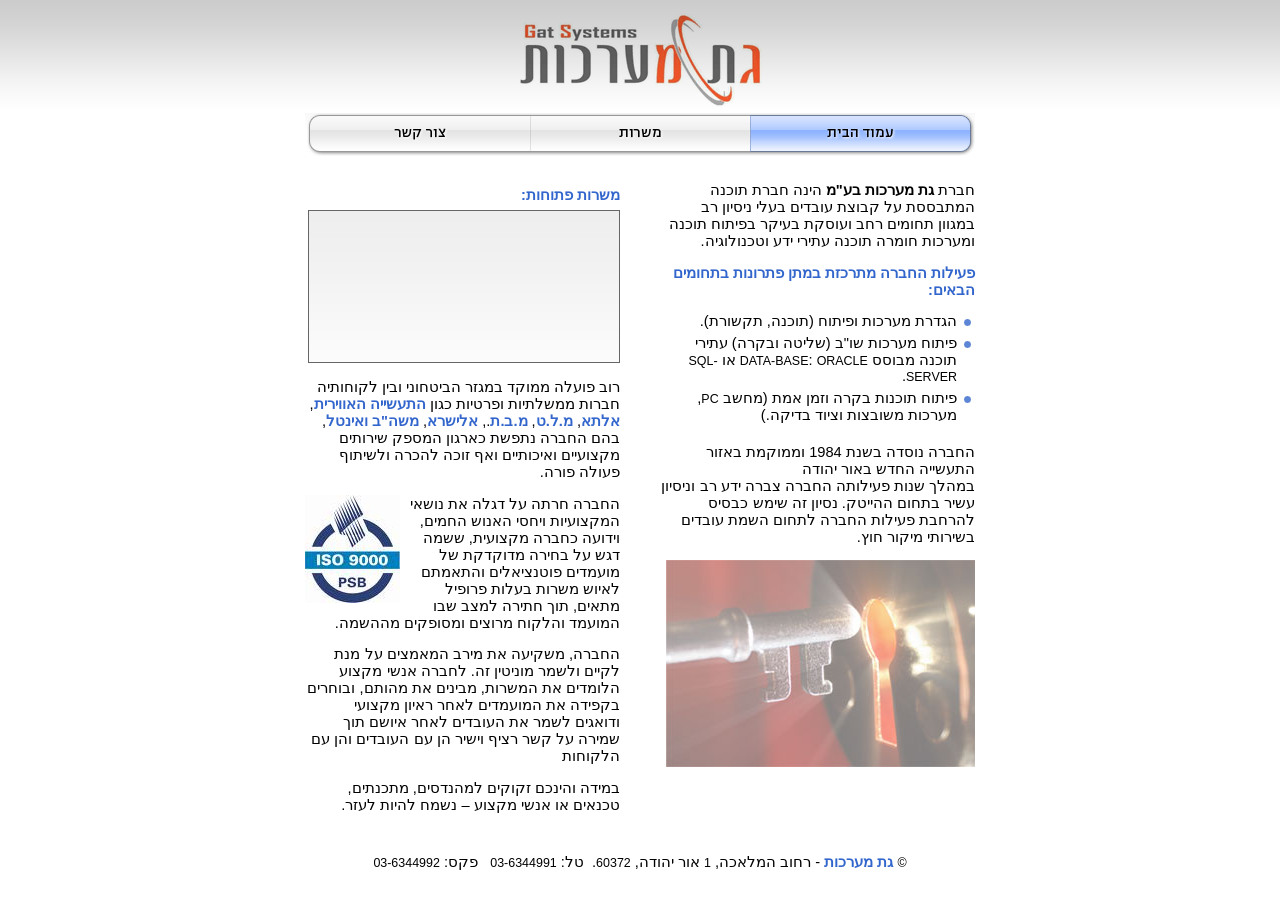
==== index.html @ acbca0a2 "first commit" ====
<!DOCTYPE html PUBLIC "-//W3C//DTD XHTML 1.0 Transitional//EN" "http://www.w3.org/TR/xhtml1/DTD/xhtml1-transitional.dtd"><html xmlns="http://www.w3.org/1999/xhtml">	<head>		<meta http-equiv="content-type" content="text/html;charset=utf-8" />		<meta name="generator" content="Adobe GoLive" />		<title>גת מערכות - עמוד הבית</title>		<link href="css/basic.css" rel="stylesheet" type="text/css" media="all" />		<csscriptdict>			<script type="text/javascript">function newImage(arg) {	if (document.images) {		rslt = new Image();		rslt.src = arg;		return rslt;	}}function changeImagesArray(array) {	if (preloadFlag == true) {		var d = document; var img;		for (var i=0; i<array.length; i+=2) {			img = null; var n = array[i];			if (d.images) {img = d.images[n];}			if (!img && d.getElementById) {img = d.getElementById(n);}			if (img) {img.src = array[i+1];}		}	}}function changeImages() {	changeImagesArray(changeImages.arguments);}</script>		</csscriptdict>		<csactiondict>			<script type="text/javascript">var preloadFlag = false;function preloadImages() {	if (document.images) {		pre_lnk_misrot2 = newImage('images/lnk_misrot2.png');		pre_lnk_misrot3 = newImage('images/lnk_misrot3.png');		pre_lnk_kesher2 = newImage('images/lnk_kesher2.png');		pre_lnk_kesher3 = newImage('images/lnk_kesher3.png');		preloadFlag = true;	}}</script>		</csactiondict>	</head>	<body onload="preloadImages();">		<div align="center">			<table class="main_layout" border="0" cellspacing="0" cellpadding="0">				<tr>					<td class="logo"><img src="images/main_logo.png" alt="גת מערכות" border="0" /></td>				</tr>				<tr>					<td class="navigation">						<table class="links" border="0" cellspacing="0" cellpadding="0">							<tr>								<td><a href="kesher.html"><img id="lnk_kesher1" onclick="changeImages('lnk_kesher1','images/lnk_kesher3.png');" onmouseover="changeImages('lnk_kesher1','images/lnk_kesher2.png');return true" onmouseout="changeImages('lnk_kesher1','images/lnk_kesher1.png');return true" src="images/lnk_kesher1.png" alt="צור קשר" name="lnk_kesher1" border="0" /></a></td>								<td><a href="misrot.html"><img id="lnk_misrot1" onclick="changeImages('lnk_misrot1','images/lnk_misrot3.png');" onmouseover="changeImages('lnk_misrot1','images/lnk_misrot2.png');return true" onmouseout="changeImages('lnk_misrot1','images/lnk_misrot1.png');return true" src="images/lnk_misrot1.png" alt="משרות" name="lnk_misrot1" border="0" /></a></td>								<td><img src="images/lnk_home3.png" alt="עמוד הבית" border="0" /></td>							</tr>						</table>					</td>				</tr>				<tr>					<td class="main">						<table class="columns" border="0" cellspacing="0" cellpadding="0">							<tr>								<td dir="rtl" class="left"><span class="boldblue">משרות פתוחות:</span><span class="job_hl"><br />									</span><a href="misrot.html">										<iframe class="ticker" name="ticker" src="ticker_text.html" frameborder="0" scrolling="no" height="151" width="310"></iframe>												</a>									<p>רוב פועלה ממוקד במגזר הביטחוני ובין לקוחותיה חברות ממשלתיות ופרטיות‮  ‬כגון <span class="boldblue">התעשייה האווירית</span>‮, ‬<span class="boldblue">אלתא</span>‮, ‬<span class="boldblue">מ.ל.ט‮</span>, <span class="boldblue">‬מ.ב.ת‮</span>., ‬<span class="boldblue">אלישרא</span>‮, <span class="boldblue">‬משה&quot;ב ואינטל‮</span>, ‬בהם החברה נתפשת כארגון המספק שירותים מקצועיים ואיכותיים ואף זוכה להכרה ולשיתוף פעולה פורה.</p>									<p><img src="images/iso9000e.jpg" alt="" height="108" width="95" align="left" border="0" />החברה חרתה על דגלה את נושאי המקצועיות ויחסי האנוש החמים‮, ‬וידועה כחברה מקצועית‮, ‬ששמה דגש על בחירה מדוקדקת של מועמדים פוטנציאלים והתאמתם לאיוש משרות בעלות פרופיל מתאים‮, ‬תוך חתירה למצב שבו המועמד והלקוח מרוצים ומסופקים מההשמה.</p>									<p>החברה‮, ‬משקיעה את מירב המאמצים על מנת לקיים ולשמר מוניטין זה‮. ‬לחברה אנשי מקצוע הלומדים את המשרות‮, ‬מבינים את מהותם‮, ‬ובוחרים בקפידה את המועמדים לאחר ראיון מקצועי ודואגים לשמר את העובדים לאחר איושם תוך שמירה על קשר רציף וישיר הן עם העובדים והן עם הלקוחות</p>									<p>במידה והינכם זקוקים למהנדסים‮, ‬מתכנתים‮, ‬טכנאים או אנשי מקצוע‮ – ‬נשמח להיות לעזר.<br />									</p>								</td>								<td dir="rtl" class="right">חברת‮<span class="bold"> ‬גת מערכות בע&quot;מ</span>‮ ‬הינה חברת תוכנה המתבססת על קבוצת עובדים בעלי ניסיון רב במגוון תחומים רחב ועוסקת בעיקר בפיתוח תוכנה ומערכות חומרה תוכנה עתירי ידע וטכנולוגיה.<br />									<p><span class="boldblue">פעילות החברה מתרכזת במתן פתרונות בתחומים הבאים:</span></p>									<ul>										<li>הגדרת מערכות ופיתוח‮ (‬תוכנה‮, ‬תקשורת).</li>										<li>פיתוח מערכות שו&quot;ב‮ (‬שליטה ובקרה‮) ‬עתירי תוכנה מבוסס <span class="eng">DATA-BASE</span>: <span class="eng">ORACLE</span> או <span class="eng">SQL-SERVER</span>.</li>										<li>פיתוח תוכנות בקרה וזמן אמת‮ (‬מחשב <span class="eng">PC</span>, מערכות משובצות וציוד בדיקה.‮)</li>									</ul>									<p>החברה נוסדה בשנת‮ ‬1984‮ ‬וממוקמת באזור התעשייה החדש באור יהודה									<br>במהלך שנות פעילותה החברה צברה ידע רב וניסיון עשיר בתחום ההייטק‮. ‬נסיון זה שימש כבסיס‮  ‬להרחבת פעילות החברה לתחום השמת עובדים בשירותי מיקור חוץ.</p>									<p><img src="images/pict1.jpg" alt="תמונה" border="0" /></p>								</td>							</tr>						</table>					</td>				</tr>				<tr>					<td class="bot" dir="rtl" ><span class="eng">©</span> <span class="boldblue">גת מערכות</span>‮ - ‬רחוב המלאכה‮ ‬<span class="eng">1</span>‮, ‬אור יהודה‮, ‬<span dir="ltr" class="eng">60372</span>‮.  ‬טל‮: ‬<span dir="ltr" class="eng">03-6344991</span>‮  ‬ פקס‮: <span dir="ltr" class="eng">03-6344992</span></td>				</tr>			</table>		</div>		<p>		</p>	</body></html>
---- css/basic.css ----
body { color: black; background-color: white; background-image: url(../images/main_bg.png); background-repeat: repeat-x; text-align: center; vertical-align: top; margin: 0; padding: 0 20px; }p { font-family: Arial, Verdana; }td { font-family: Arial, Verdana; }a { color: blue ; text-decoration: none; }a:hover { color: #00f ; text-decoration: underline; }a:active { color: red }a.ticker { text-decoration: none; cursor: pointer; }table.main_layout { width: 670px; height: auto; margin: 0; padding: 0; }table.main_layout td.logo { text-align: center; vertical-align: top; height: 113px; }table.main_layout td.navigation { text-align: center; vertical-align: top; width: 100%; height: 43px; }table.main_layout td.navigation table.links { text-align: center; vertical-align: top; width: 100%; height: 43px; }table.main_layout td.main { font-size: 11pt; font-family: Arial, Verdana; text-align: center; vertical-align: top; padding-top: 25px; padding-bottom: 25px; }table.main_layout td.main table.columns { width: 670px; }table.main_layout td.main table.columns td.left { font-size: 11pt; font-family: Arial, Verdana; text-align: right; vertical-align: top; width: 50%; padding-right: 20px; }table.main_layout td.main table.columns td.right { font-size: 11pt; font-family: Arial, Verdana; text-align: right; vertical-align: top; width: 50%; padding-left: 20px; }table.main_layout td.bot { font-size: 11pt; font-family: Arial, Verdana; text-align: center; vertical-align: top; }.bold { font-family: Arial, Verdana; font-weight: bold; }.boldblue { color: #36c; font-family: Arial, Verdana; font-weight: bold; }.job_hl { color: #36c; font-family: Arial, Verdana; font-weight: bold; line-height: 200%; border-bottom: 1px solid #888; }ul { margin: 0 18px 0 0; padding: 0 0 0 0; list-style-image: url(../images/bull1.png); }li { padding-bottom: 5px; }ul.jobs { font-size: 10pt; list-style-image: url(../images/bull1.png); margin: 0 18px 0 0; padding: 0; }ul.jobs li { padding-bottom: 3px; }.eng { font-size: 85%; }marquee.home { font-size: 14px; font-family: Arial, Verdana; background-repeat: no-repeat; width: 310px; height: 201px; }iframe.ticker { width: 310px; height: 151px; margin: 0; padding: 0; border: solid 1px #666; cursor: pointer; }body.ticker { background-color: transparent; background-image: url(../images/ticker_bg.png); background-repeat: repeat-x; margin: 0; padding: 0; cursor: pointer; }
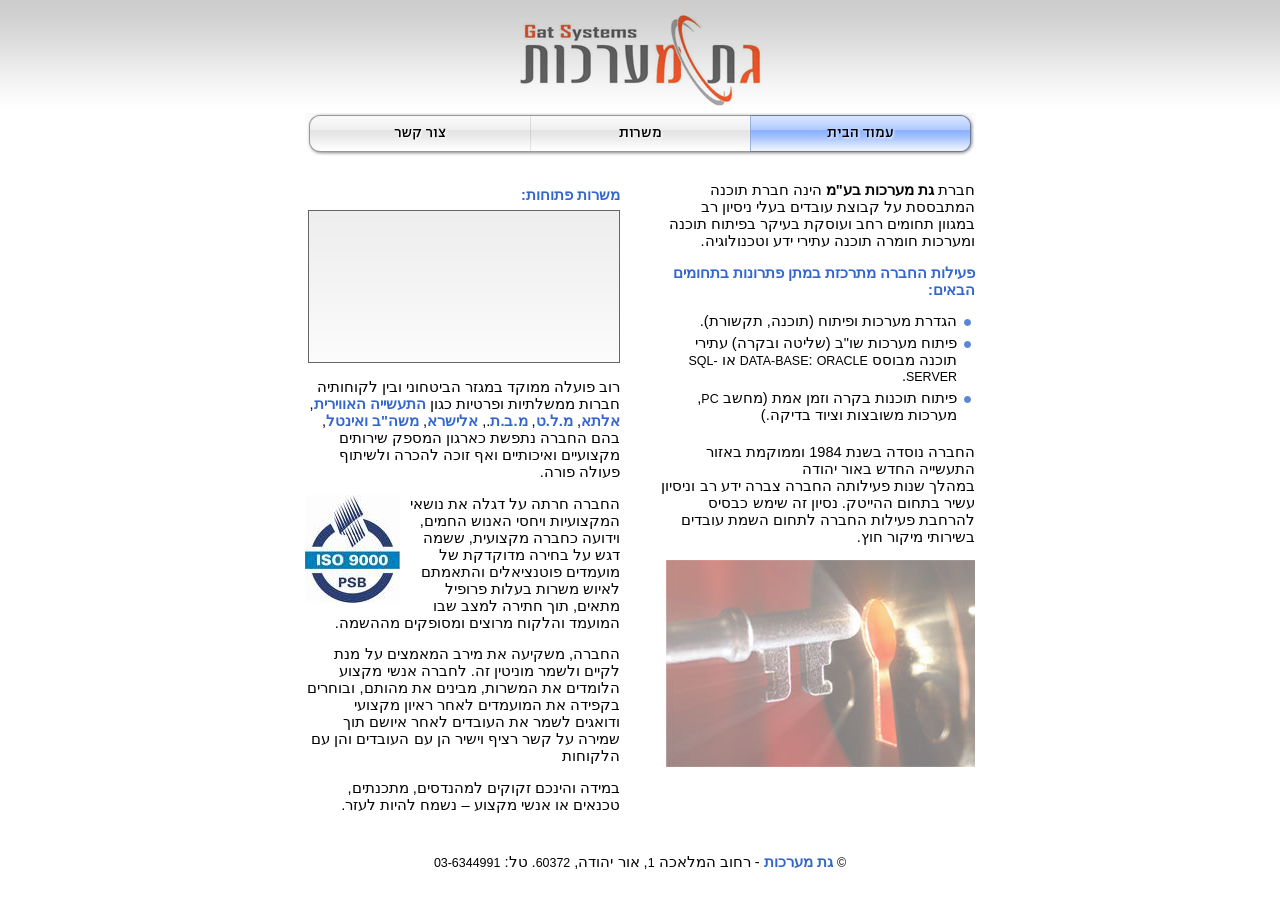
==== commit 1bbd0be9: "rm fax" ====
--- a/index.html
+++ b/index.html
@@ -101,7 +101,7 @@
 					</td> 				</tr> 				<tr>-					<td class="bot" dir="rtl" ><span class="eng">©</span> <span class="boldblue">גת מערכות</span>‮ - ‬רחוב המלאכה‮ ‬<span class="eng">1</span>‮, ‬אור יהודה‮, ‬<span dir="ltr" class="eng">60372</span>‮.  ‬טל‮: ‬<span dir="ltr" class="eng">03-6344991</span>‮  ‬ פקס‮: <span dir="ltr" class="eng">03-6344992</span></td>+					<td class="bot" dir="rtl" ><span class="eng">©</span> <span class="boldblue">גת מערכות</span> - רחוב המלאכה <span class="eng">1</span>, אור יהודה, <span dir="ltr" class="eng">60372</span>. טל: <span dir="ltr" class="eng">03-6344991</span></td> 				</tr> 			</table> 		</div>
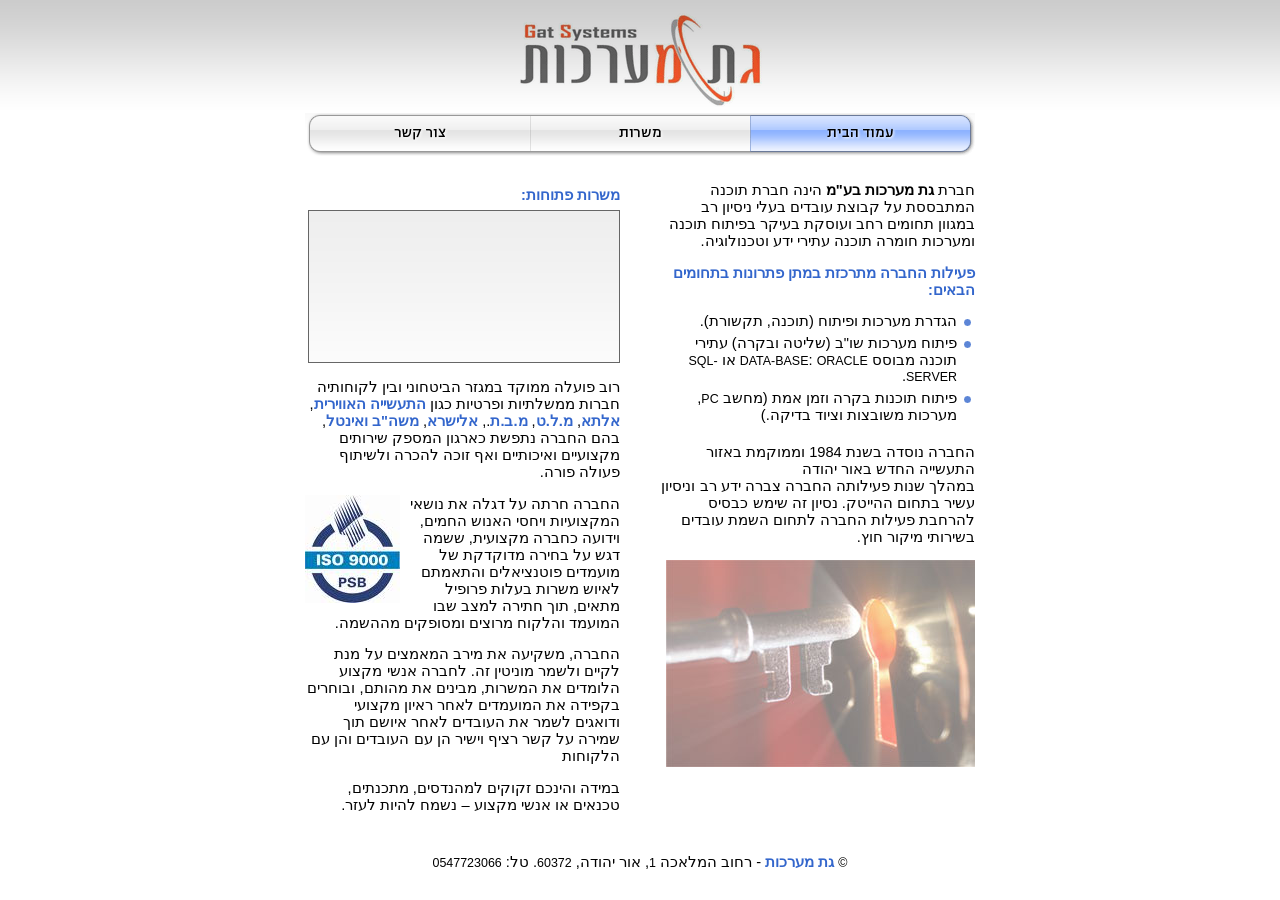
==== commit b1927768: "fix phone" ====
--- a/index.html
+++ b/index.html
@@ -101,7 +101,7 @@
 					</td> 				</tr> 				<tr>-					<td class="bot" dir="rtl" ><span class="eng">©</span> <span class="boldblue">גת מערכות</span> - רחוב המלאכה <span class="eng">1</span>, אור יהודה, <span dir="ltr" class="eng">60372</span>. טל: <span dir="ltr" class="eng">03-6344991</span></td>+					<td class="bot" dir="rtl" ><span class="eng">©</span> <span class="boldblue">גת מערכות</span> - רחוב המלאכה <span class="eng">1</span>, אור יהודה, <span dir="ltr" class="eng">60372</span>. טל: <span dir="ltr" class="eng">0547723066</span></td> 				</tr> 			</table> 		</div>
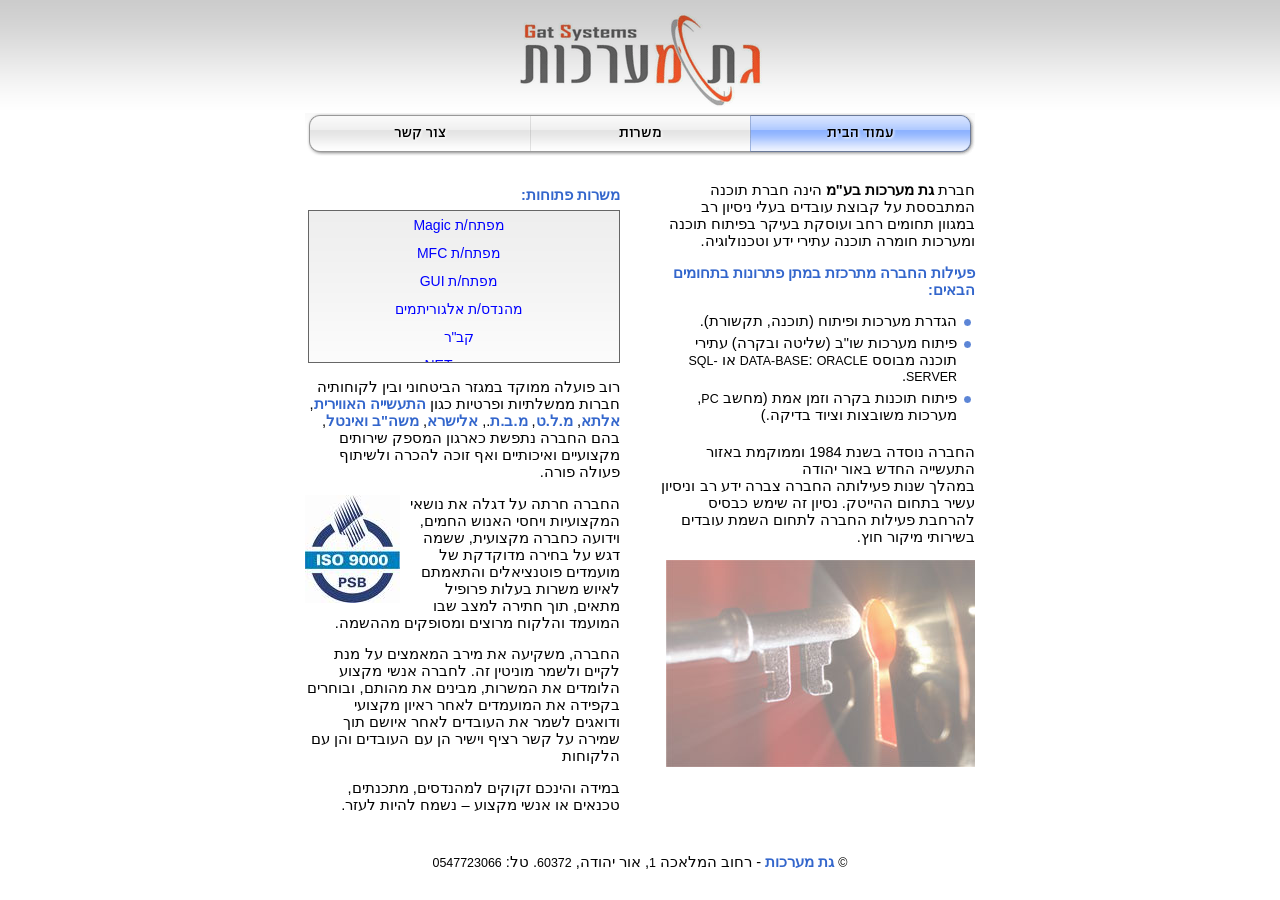
==== commit 54e667e3: "refactor to modern html" ====
--- a/index.html
+++ b/index.html
@@ -55,57 +55,42 @@
 	</head>  	<body onload="preloadImages();">-		<div align="center">-			<table class="main_layout" border="0" cellspacing="0" cellpadding="0">-				<tr>-					<td class="logo"><img src="images/main_logo.png" alt="גת מערכות" border="0" /></td>-				</tr>-				<tr>-					<td class="navigation">-						<table class="links" border="0" cellspacing="0" cellpadding="0">-							<tr>-								<td><a href="kesher.html"><img id="lnk_kesher1" onclick="changeImages('lnk_kesher1','images/lnk_kesher3.png');" onmouseover="changeImages('lnk_kesher1','images/lnk_kesher2.png');return true" onmouseout="changeImages('lnk_kesher1','images/lnk_kesher1.png');return true" src="images/lnk_kesher1.png" alt="צור קשר" name="lnk_kesher1" border="0" /></a></td>-								<td><a href="misrot.html"><img id="lnk_misrot1" onclick="changeImages('lnk_misrot1','images/lnk_misrot3.png');" onmouseover="changeImages('lnk_misrot1','images/lnk_misrot2.png');return true" onmouseout="changeImages('lnk_misrot1','images/lnk_misrot1.png');return true" src="images/lnk_misrot1.png" alt="משרות" name="lnk_misrot1" border="0" /></a></td>-								<td><img src="images/lnk_home3.png" alt="עמוד הבית" border="0" /></td>-							</tr>-						</table>-					</td>-				</tr>-				<tr>-					<td class="main">-						<table class="columns" border="0" cellspacing="0" cellpadding="0">-							<tr>-								<td dir="rtl" class="left"><span class="boldblue">משרות פתוחות:</span><span class="job_hl"><br />-									</span><a href="misrot.html">-										<iframe class="ticker" name="ticker" src="ticker_text.html" frameborder="0" scrolling="no" height="151" width="310"></iframe>-												</a>-									<p>רוב פועלה ממוקד במגזר הביטחוני ובין לקוחותיה חברות ממשלתיות ופרטיות‮  ‬כגון <span class="boldblue">התעשייה האווירית</span>‮, ‬<span class="boldblue">אלתא</span>‮, ‬<span class="boldblue">מ.ל.ט‮</span>, <span class="boldblue">‬מ.ב.ת‮</span>., ‬<span class="boldblue">אלישרא</span>‮, <span class="boldblue">‬משה&quot;ב ואינטל‮</span>, ‬בהם החברה נתפשת כארגון המספק שירותים מקצועיים ואיכותיים ואף זוכה להכרה ולשיתוף פעולה פורה.</p>-									<p><img src="images/iso9000e.jpg" alt="" height="108" width="95" align="left" border="0" />החברה חרתה על דגלה את נושאי המקצועיות ויחסי האנוש החמים‮, ‬וידועה כחברה מקצועית‮, ‬ששמה דגש על בחירה מדוקדקת של מועמדים פוטנציאלים והתאמתם לאיוש משרות בעלות פרופיל מתאים‮, ‬תוך חתירה למצב שבו המועמד והלקוח מרוצים ומסופקים מההשמה.</p>-									<p>החברה‮, ‬משקיעה את מירב המאמצים על מנת לקיים ולשמר מוניטין זה‮. ‬לחברה אנשי מקצוע הלומדים את המשרות‮, ‬מבינים את מהותם‮, ‬ובוחרים בקפידה את המועמדים לאחר ראיון מקצועי ודואגים לשמר את העובדים לאחר איושם תוך שמירה על קשר רציף וישיר הן עם העובדים והן עם הלקוחות</p>-									<p>במידה והינכם זקוקים למהנדסים‮, ‬מתכנתים‮, ‬טכנאים או אנשי מקצוע‮ – ‬נשמח להיות לעזר.<br />-									</p>-								</td>-								<td dir="rtl" class="right">חברת‮<span class="bold"> ‬גת מערכות בע&quot;מ</span>‮ ‬הינה חברת תוכנה המתבססת על קבוצת עובדים בעלי ניסיון רב במגוון תחומים רחב ועוסקת בעיקר בפיתוח תוכנה ומערכות חומרה תוכנה עתירי ידע וטכנולוגיה.<br />-									<p><span class="boldblue">פעילות החברה מתרכזת במתן פתרונות בתחומים הבאים:</span></p>-									<ul>-										<li>הגדרת מערכות ופיתוח‮ (‬תוכנה‮, ‬תקשורת).</li>-										<li>פיתוח מערכות שו&quot;ב‮ (‬שליטה ובקרה‮) ‬עתירי תוכנה מבוסס <span class="eng">DATA-BASE</span>: <span class="eng">ORACLE</span> או <span class="eng">SQL-SERVER</span>.</li>-										<li>פיתוח תוכנות בקרה וזמן אמת‮ (‬מחשב <span class="eng">PC</span>, מערכות משובצות וציוד בדיקה.‮)</li>-									</ul>-									<p>החברה נוסדה בשנת‮ ‬1984‮ ‬וממוקמת באזור התעשייה החדש באור יהודה-									<br>במהלך שנות פעילותה החברה צברה ידע רב וניסיון עשיר בתחום ההייטק‮. ‬נסיון זה שימש כבסיס‮  ‬להרחבת פעילות החברה לתחום השמת עובדים בשירותי מיקור חוץ.</p>-									<p><img src="images/pict1.jpg" alt="תמונה" border="0" /></p>-								</td>-							</tr>-						</table>-					</td>-				</tr>-				<tr>-					<td class="bot" dir="rtl" ><span class="eng">©</span> <span class="boldblue">גת מערכות</span> - רחוב המלאכה <span class="eng">1</span>, אור יהודה, <span dir="ltr" class="eng">60372</span>. טל: <span dir="ltr" class="eng">0547723066</span></td>-				</tr>-			</table>+		<div class="main_layout">+			<header class="logo"><img src="images/main_logo.png" alt="גת מערכות" border="0" /></header>+			<nav class="navigation" aria-label="main navigation">+				<div class="links">+					<a href="kesher.html"><img id="lnk_kesher1" onclick="changeImages('lnk_kesher1','images/lnk_kesher3.png');" onmouseover="changeImages('lnk_kesher1','images/lnk_kesher2.png');return true" onmouseout="changeImages('lnk_kesher1','images/lnk_kesher1.png');return true" src="images/lnk_kesher1.png" alt="צור קשר" name="lnk_kesher1" border="0" /></a>+					<a href="misrot.html"><img id="lnk_misrot1" onclick="changeImages('lnk_misrot1','images/lnk_misrot3.png');" onmouseover="changeImages('lnk_misrot1','images/lnk_misrot2.png');return true" onmouseout="changeImages('lnk_misrot1','images/lnk_misrot1.png');return true" src="images/lnk_misrot1.png" alt="משרות" name="lnk_misrot1" border="0" /></a>+					<img src="images/lnk_home3.png" alt="עמוד הבית" border="0" />+				</div>+			</nav>+			<main class="main">+				<div class="columns">+					<section dir="rtl" class="left"><span class="boldblue">משרות פתוחות:</span><span class="job_hl"><br />+						</span><a href="misrot.html">+							<iframe class="ticker" name="ticker" src="ticker_text.html" frameborder="0" scrolling="no" height="151" width="310"></iframe>+						</a>+						<p>רוב פועלה ממוקד במגזר הביטחוני ובין לקוחותיה חברות ממשלתיות ופרטיות‮  ‬כגון <span class="boldblue">התעשייה האווירית</span>‮, ‬<span class="boldblue">אלתא</span>‮, ‬<span class="boldblue">מ.ל.ט‮</span>, <span class="boldblue">‬מ.ב.ת‮</span>., ‬<span class="boldblue">אלישרא</span>‮, <span class="boldblue">‬משה&quot;ב ואינטל‮</span>, ‬בהם החברה נתפשת כארגון המספק שירותים מקצועיים ואיכותיים ואף זוכה להכרה ולשיתוף פעולה פורה.</p>+						<p><img src="images/iso9000e.jpg" alt="" height="108" width="95" align="left" border="0" />החברה חרתה על דגלה את נושאי המקצועיות ויחסי האנוש החמים‮, ‬וידועה כחברה מקצועית‮, ‬ששמה דגש על בחירה מדוקדקת של מועמדים פוטנציאלים והתאמתם לאיוש משרות בעלות פרופיל מתאים‮, ‬תוך חתירה למצב שבו המועמד והלקוח מרוצים ומסופקים מההשמה.</p>+						<p>החברה‮, ‬משקיעה את מירב המאמצים על מנת לקיים ולשמר מוניטין זה‮. ‬לחברה אנשי מקצוע הלומדים את המשרות‮, ‬מבינים את מהותם‮, ‬ובוחרים בקפידה את המועמדים לאחר ראיון מקצועי ודואגים לשמר את העובדים לאחר איושם תוך שמירה על קשר רציף וישיר הן עם העובדים והן עם הלקוחות</p>+						<p>במידה והינכם זקוקים למהנדסים‮, ‬מתכנתים‮, ‬טכנאים או אנשי מקצוע‮ – ‬נשמח להיות לעזר.<br />+						</p>+					</section>+					<section dir="rtl" class="right">חברת‮<span class="bold"> ‬גת מערכות בע&quot;מ</span>‮ ‬הינה חברת תוכנה המתבססת על קבוצת עובדים בעלי ניסיון רב במגוון תחומים רחב ועוסקת בעיקר בפיתוח תוכנה ומערכות חומרה תוכנה עתירי ידע וטכנולוגיה.<br />+						<p><span class="boldblue">פעילות החברה מתרכזת במתן פתרונות בתחומים הבאים:</span></p>+						<ul>+							<li>הגדרת מערכות ופיתוח‮ (‬תוכנה‮, ‬תקשורת).</li>+							<li>פיתוח מערכות שו&quot;ב‮ (‬שליטה ובקרה‮) ‬עתירי תוכנה מבוסס <span class="eng">DATA-BASE</span>: <span class="eng">ORACLE</span> או <span class="eng">SQL-SERVER</span>.</li>+							<li>פיתוח תוכנות בקרה וזמן אמת‮ (‬מחשב <span class="eng">PC</span>, מערכות משובצות וציוד בדיקה.‮)</li>+						</ul>+						<p>החברה נוסדה בשנת‮ ‬1984‮ ‬וממוקמת באזור התעשייה החדש באור יהודה+						<br />במהלך שנות פעילותה החברה צברה ידע רב וניסיון עשיר בתחום ההייטק‮. ‬נסיון זה שימש כבסיס‮  ‬להרחבת פעילות החברה לתחום השמת עובדים בשירותי מיקור חוץ.</p>+						<p><img src="images/pict1.jpg" alt="תמונה" border="0" /></p>+					</section>+				</div>+			</main>+			<footer class="bot" dir="rtl"><span class="eng">©</span> <span class="boldblue">גת מערכות</span> - רחוב המלאכה <span class="eng">1</span>, אור יהודה, <span dir="ltr" class="eng">60372</span>. טל: <span dir="ltr" class="eng">0547723066</span></footer> 		</div>-		<p>		</p> 	</body>  </html>
--- a/css/basic.css
+++ b/css/basic.css
@@ -5,6 +5,8 @@
 a:hover { color: #00f ; text-decoration: underline; } a:active { color: red } a.ticker { text-decoration: none; cursor: pointer; }++/* Legacy table layout (kept for pages not yet migrated) */ table.main_layout { width: 670px; height: auto; margin: 0; padding: 0; } table.main_layout td.logo { text-align: center; vertical-align: top; height: 113px; } table.main_layout td.navigation { text-align: center; vertical-align: top; width: 100%; height: 43px; }@@ -14,14 +16,38 @@
 table.main_layout td.main table.columns td.left { font-size: 11pt; font-family: Arial, Verdana; text-align: right; vertical-align: top; width: 50%; padding-right: 20px; } table.main_layout td.main table.columns td.right { font-size: 11pt; font-family: Arial, Verdana; text-align: right; vertical-align: top; width: 50%; padding-left: 20px; } table.main_layout td.bot { font-size: 11pt; font-family: Arial, Verdana; text-align: center; vertical-align: top; }++/* Modernized layout */+.main_layout { width: 670px; margin: 0 auto; padding: 0; text-align: initial; }+.main_layout .logo { text-align: center; height: 113px; }+.main_layout .navigation { text-align: center; width: 100%; min-height: 43px; }+.main_layout .links { display: flex; justify-content: center; align-items: flex-start; gap: 0; }+.main_layout .main { font-size: 11pt; font-family: Arial, Verdana; text-align: center; padding-top: 25px; padding-bottom: 25px; }+.main_layout .columns { width: 670px; display: flex; }+.main_layout .columns .left,+.main_layout .columns .right { box-sizing: border-box; font-size: 11pt; font-family: Arial, Verdana; text-align: right; vertical-align: top; width: 50%; }+.main_layout .columns .left { padding-right: 20px; }+.main_layout .columns .right { padding-left: 20px; }+.main_layout .bot { font-size: 11pt; font-family: Arial, Verdana; text-align: center; }+ .bold { font-family: Arial, Verdana; font-weight: bold; } .boldblue { color: #36c; font-family: Arial, Verdana; font-weight: bold; } .job_hl { color: #36c; font-family: Arial, Verdana; font-weight: bold; line-height: 200%; border-bottom: 1px solid #888; }-ul { margin: 0 18px 0 0; padding: 0 0 0 0; list-style-image: url(../images/bull1.png); }+ul { margin: 0 18px 0 0; padding: 0; list-style-image: url(../images/bull1.png); } li { padding-bottom: 5px; } ul.jobs { font-size: 10pt; list-style-image: url(../images/bull1.png); margin: 0 18px 0 0; padding: 0; } ul.jobs li { padding-bottom: 3px; } .eng { font-size: 85%; }-marquee.home { font-size: 14px; font-family: Arial, Verdana; background-repeat: no-repeat; width: 310px; height: 201px; } iframe.ticker { width: 310px; height: 151px; margin: 0; padding: 0; border: solid 1px #666; cursor: pointer; } body.ticker { background-color: transparent; background-image: url(../images/ticker_bg.png); background-repeat: repeat-x; margin: 0; padding: 0; cursor: pointer; }++/* Modern ticker replacement for marquee */+.ticker-scroll { width: 290px; height: 191px; margin: 0 15px; overflow: hidden; }+.ticker-track { display: flex; flex-direction: column; animation: ticker-up 14s linear infinite; }+.ticker-scroll:hover .ticker-track { animation-play-state: paused; }+.ticker-item { display: block; font-size: 14px; font-family: Arial, Verdana; line-height: 2; }++@keyframes ticker-up {+	0% { transform: translateY(0); }+	100% { transform: translateY(-50%); }+}
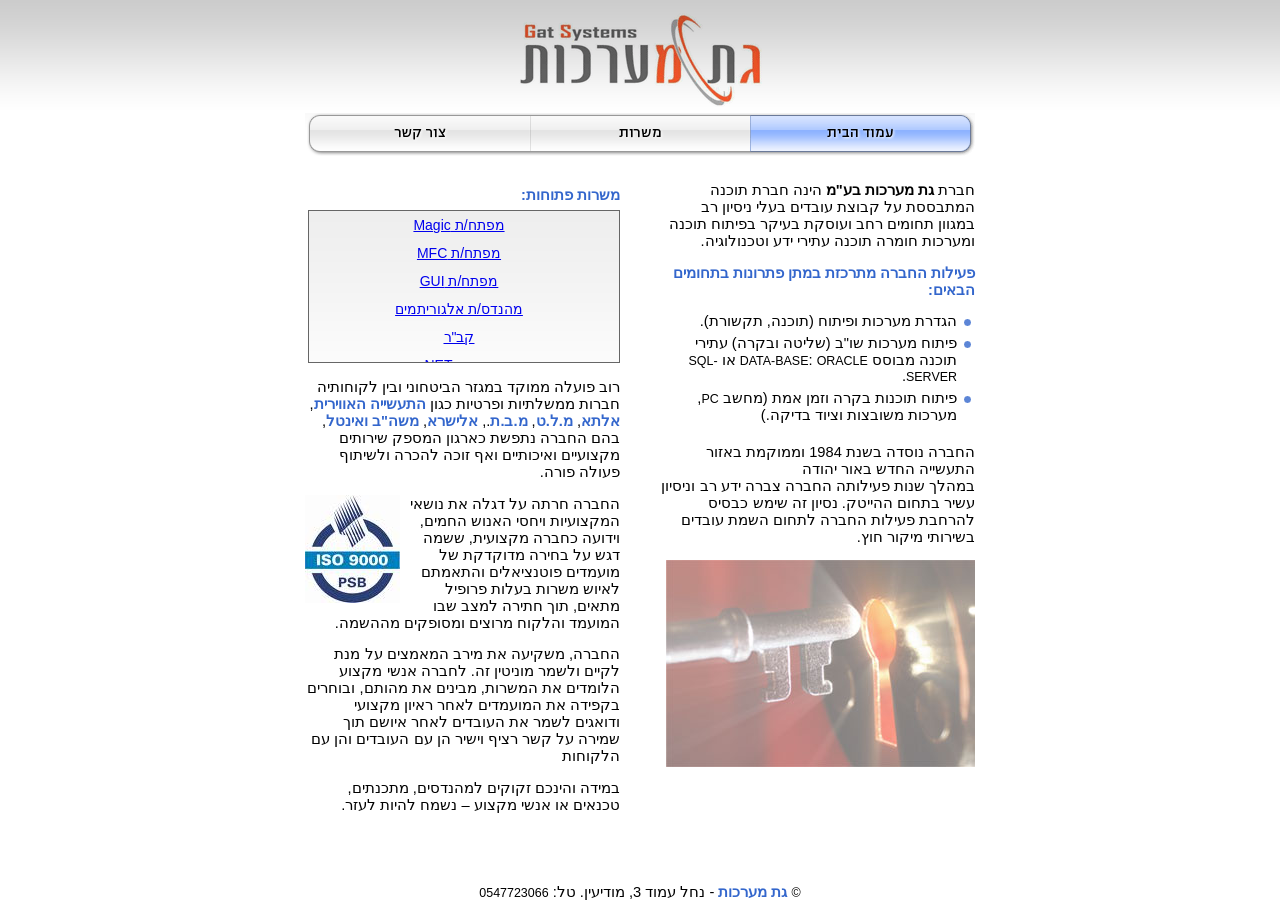
==== commit f84e3104: "refactor html" ====
--- a/index.html
+++ b/index.html
@@ -1,96 +1,123 @@
-<!DOCTYPE html PUBLIC "-//W3C//DTD XHTML 1.0 Transitional//EN" "http://www.w3.org/TR/xhtml1/DTD/xhtml1-transitional.dtd">--<html xmlns="http://www.w3.org/1999/xhtml">--	<head>-		<meta http-equiv="content-type" content="text/html;charset=utf-8" />-		<meta name="generator" content="Adobe GoLive" />-		<title>גת מערכות - עמוד הבית</title>-		<link href="css/basic.css" rel="stylesheet" type="text/css" media="all" />-		<csscriptdict>-			<script type="text/javascript">--function newImage(arg) {-	if (document.images) {-		rslt = new Image();-		rslt.src = arg;-		return rslt;-	}-}--function changeImagesArray(array) {-	if (preloadFlag == true) {-		var d = document; var img;-		for (var i=0; i<array.length; i+=2) {-			img = null; var n = array[i];-			if (d.images) {img = d.images[n];}-			if (!img && d.getElementById) {img = d.getElementById(n);}-			if (img) {img.src = array[i+1];}-		}-	}-}--function changeImages() {-	changeImagesArray(changeImages.arguments);-}---</script>-		</csscriptdict>-		<csactiondict>-			<script type="text/javascript">-var preloadFlag = false;-function preloadImages() {-	if (document.images) {-		pre_lnk_misrot2 = newImage('images/lnk_misrot2.png');-		pre_lnk_misrot3 = newImage('images/lnk_misrot3.png');-		pre_lnk_kesher2 = newImage('images/lnk_kesher2.png');-		pre_lnk_kesher3 = newImage('images/lnk_kesher3.png');-		preloadFlag = true;-	}-}--</script>-		</csactiondict>-	</head>--	<body onload="preloadImages();">-		<div class="main_layout">-			<header class="logo"><img src="images/main_logo.png" alt="גת מערכות" border="0" /></header>-			<nav class="navigation" aria-label="main navigation">-				<div class="links">-					<a href="kesher.html"><img id="lnk_kesher1" onclick="changeImages('lnk_kesher1','images/lnk_kesher3.png');" onmouseover="changeImages('lnk_kesher1','images/lnk_kesher2.png');return true" onmouseout="changeImages('lnk_kesher1','images/lnk_kesher1.png');return true" src="images/lnk_kesher1.png" alt="צור קשר" name="lnk_kesher1" border="0" /></a>-					<a href="misrot.html"><img id="lnk_misrot1" onclick="changeImages('lnk_misrot1','images/lnk_misrot3.png');" onmouseover="changeImages('lnk_misrot1','images/lnk_misrot2.png');return true" onmouseout="changeImages('lnk_misrot1','images/lnk_misrot1.png');return true" src="images/lnk_misrot1.png" alt="משרות" name="lnk_misrot1" border="0" /></a>-					<img src="images/lnk_home3.png" alt="עמוד הבית" border="0" />-				</div>-			</nav>-			<main class="main">-				<div class="columns">-					<section dir="rtl" class="left"><span class="boldblue">משרות פתוחות:</span><span class="job_hl"><br />-						</span><a href="misrot.html">-							<iframe class="ticker" name="ticker" src="ticker_text.html" frameborder="0" scrolling="no" height="151" width="310"></iframe>-						</a>-						<p>רוב פועלה ממוקד במגזר הביטחוני ובין לקוחותיה חברות ממשלתיות ופרטיות‮  ‬כגון <span class="boldblue">התעשייה האווירית</span>‮, ‬<span class="boldblue">אלתא</span>‮, ‬<span class="boldblue">מ.ל.ט‮</span>, <span class="boldblue">‬מ.ב.ת‮</span>., ‬<span class="boldblue">אלישרא</span>‮, <span class="boldblue">‬משה&quot;ב ואינטל‮</span>, ‬בהם החברה נתפשת כארגון המספק שירותים מקצועיים ואיכותיים ואף זוכה להכרה ולשיתוף פעולה פורה.</p>-						<p><img src="images/iso9000e.jpg" alt="" height="108" width="95" align="left" border="0" />החברה חרתה על דגלה את נושאי המקצועיות ויחסי האנוש החמים‮, ‬וידועה כחברה מקצועית‮, ‬ששמה דגש על בחירה מדוקדקת של מועמדים פוטנציאלים והתאמתם לאיוש משרות בעלות פרופיל מתאים‮, ‬תוך חתירה למצב שבו המועמד והלקוח מרוצים ומסופקים מההשמה.</p>-						<p>החברה‮, ‬משקיעה את מירב המאמצים על מנת לקיים ולשמר מוניטין זה‮. ‬לחברה אנשי מקצוע הלומדים את המשרות‮, ‬מבינים את מהותם‮, ‬ובוחרים בקפידה את המועמדים לאחר ראיון מקצועי ודואגים לשמר את העובדים לאחר איושם תוך שמירה על קשר רציף וישיר הן עם העובדים והן עם הלקוחות</p>-						<p>במידה והינכם זקוקים למהנדסים‮, ‬מתכנתים‮, ‬טכנאים או אנשי מקצוע‮ – ‬נשמח להיות לעזר.<br />-						</p>-					</section>-					<section dir="rtl" class="right">חברת‮<span class="bold"> ‬גת מערכות בע&quot;מ</span>‮ ‬הינה חברת תוכנה המתבססת על קבוצת עובדים בעלי ניסיון רב במגוון תחומים רחב ועוסקת בעיקר בפיתוח תוכנה ומערכות חומרה תוכנה עתירי ידע וטכנולוגיה.<br />-						<p><span class="boldblue">פעילות החברה מתרכזת במתן פתרונות בתחומים הבאים:</span></p>-						<ul>-							<li>הגדרת מערכות ופיתוח‮ (‬תוכנה‮, ‬תקשורת).</li>-							<li>פיתוח מערכות שו&quot;ב‮ (‬שליטה ובקרה‮) ‬עתירי תוכנה מבוסס <span class="eng">DATA-BASE</span>: <span class="eng">ORACLE</span> או <span class="eng">SQL-SERVER</span>.</li>-							<li>פיתוח תוכנות בקרה וזמן אמת‮ (‬מחשב <span class="eng">PC</span>, מערכות משובצות וציוד בדיקה.‮)</li>-						</ul>-						<p>החברה נוסדה בשנת‮ ‬1984‮ ‬וממוקמת באזור התעשייה החדש באור יהודה-						<br />במהלך שנות פעילותה החברה צברה ידע רב וניסיון עשיר בתחום ההייטק‮. ‬נסיון זה שימש כבסיס‮  ‬להרחבת פעילות החברה לתחום השמת עובדים בשירותי מיקור חוץ.</p>-						<p><img src="images/pict1.jpg" alt="תמונה" border="0" /></p>-					</section>-				</div>-			</main>-			<footer class="bot" dir="rtl"><span class="eng">©</span> <span class="boldblue">גת מערכות</span> - רחוב המלאכה <span class="eng">1</span>, אור יהודה, <span dir="ltr" class="eng">60372</span>. טל: <span dir="ltr" class="eng">0547723066</span></footer>-		</div>-	</body>-+<!DOCTYPE html PUBLIC "-//W3C//DTD XHTML 1.0 Transitional//EN""http://www.w3.org/TR/xhtml1/DTD/xhtml1-transitional.dtd">
+
+<html xmlns="http://www.w3.org/1999/xhtml">
+
+<head>
+    <meta http-equiv="content-type" content="text/html;charset=utf-8"/>
+    <meta name="generator" content="Adobe GoLive"/>
+    <title>גת מערכות - עמוד הבית</title>
+    <link href="css/style.css" rel="stylesheet" type="text/css" media="all"/>
+    <script type="text/javascript">
+
+        function newImage(arg) {
+            if (document.images) {
+                rslt = new Image();
+                rslt.src = arg;
+                return rslt;
+            }
+        }
+
+        function changeImagesArray(array) {
+            if (preloadFlag == true) {
+                var d = document;
+                var img;
+                for (var i = 0; i < array.length; i += 2) {
+                    img = null;
+                    var n = array[i];
+                    if (d.images) {
+                        img = d.images[n];
+                    }
+                    if (!img && d.getElementById) {
+                        img = d.getElementById(n);
+                    }
+                    if (img) {
+                        img.src = array[i + 1];
+                    }
+                }
+            }
+        }
+
+        function changeImages() {
+            changeImagesArray(changeImages.arguments);
+        }
+
+
+    </script>
+    <script type="text/javascript">
+        var preloadFlag = false;
+
+        function preloadImages() {
+            if (document.images) {
+                pre_lnk_misrot2 = newImage('images/lnk_misrot2.png');
+                pre_lnk_misrot3 = newImage('images/lnk_misrot3.png');
+                pre_lnk_kesher2 = newImage('images/lnk_kesher2.png');
+                pre_lnk_kesher3 = newImage('images/lnk_kesher3.png');
+                preloadFlag = true;
+            }
+        }
+
+    </script>
+</head>
+
+<body onload="preloadImages();">
+<div class="main_layout">
+    <header class="logo"><img src="images/main_logo.png" alt="גת מערכות" border="0"/></header>
+    <nav class="navigation" aria-label="main navigation">
+        <div class="links">
+            <a href="kesher.html"><img id="lnk_kesher1" onclick="changeImages('lnk_kesher1','images/lnk_kesher3.png');"
+                                       onmouseover="changeImages('lnk_kesher1','images/lnk_kesher2.png');return true"
+                                       onmouseout="changeImages('lnk_kesher1','images/lnk_kesher1.png');return true"
+                                       src="images/lnk_kesher1.png" alt="צור קשר" name="lnk_kesher1" border="0"/></a>
+            <a href="misrot.html"><img id="lnk_misrot1" onclick="changeImages('lnk_misrot1','images/lnk_misrot3.png');"
+                                       onmouseover="changeImages('lnk_misrot1','images/lnk_misrot2.png');return true"
+                                       onmouseout="changeImages('lnk_misrot1','images/lnk_misrot1.png');return true"
+                                       src="images/lnk_misrot1.png" alt="משרות" name="lnk_misrot1" border="0"/></a>
+            <img src="images/lnk_home3.png" alt="עמוד הבית" border="0"/>
+        </div>
+    </nav>
+    <main class="main">
+        <div class="columns">
+            <section dir="rtl" class="left"><span class="boldblue">משרות פתוחות:</span><span class="job_hl"><br/>
+						</span><a href="misrot.html">
+                <iframe class="ticker" name="ticker" src="ticker_text.html" frameborder="0" scrolling="no" height="151"
+                        width="310"></iframe>
+            </a>
+                <p>רוב פועלה ממוקד במגזר הביטחוני ובין לקוחותיה חברות ממשלתיות ופרטיות כגון <span class="boldblue">התעשייה האווירית</span>,
+                    <span class="boldblue">אלתא</span>, <span class="boldblue">מ.ל.ט</span>, <span class="boldblue">מ.ב.ת</span>.,
+                    <span class="boldblue">אלישרא</span>, <span class="boldblue">משה&quot;ב ואינטל</span>, בהם
+                    החברה נתפשת כארגון המספק שירותים מקצועיים ואיכותיים ואף זוכה להכרה ולשיתוף פעולה פורה.</p>
+                <p><img src="images/iso9000e.jpg" alt="" height="108" width="95" align="left" border="0"/>החברה חרתה על
+                    דגלה את נושאי המקצועיות ויחסי האנוש החמים, וידועה כחברה מקצועית, ששמה דגש על בחירה מדוקדקת של
+                    מועמדים פוטנציאלים והתאמתם לאיוש משרות בעלות פרופיל מתאים, תוך חתירה למצב שבו המועמד והלקוח מרוצים
+                    ומסופקים מההשמה.</p>
+                <p>החברה, משקיעה את מירב המאמצים על מנת לקיים ולשמר מוניטין זה. לחברה אנשי מקצוע הלומדים את המשרות,
+                    מבינים את מהותם, ובוחרים בקפידה את המועמדים לאחר ראיון מקצועי ודואגים לשמר את העובדים לאחר איושם
+                    תוך שמירה על קשר רציף וישיר הן עם העובדים והן עם הלקוחות</p>
+                <p>במידה והינכם זקוקים למהנדסים, מתכנתים, טכנאים או אנשי מקצוע – נשמח להיות לעזר.<br/>
+                </p>
+            </section>
+            <section dir="rtl" class="right">חברת<span class="bold"> גת מערכות בע&quot;מ</span> הינה חברת תוכנה
+                המתבססת על קבוצת עובדים בעלי ניסיון רב במגוון תחומים רחב ועוסקת בעיקר בפיתוח תוכנה ומערכות חומרה תוכנה
+                עתירי ידע וטכנולוגיה.<br/>
+                <p><span class="boldblue">פעילות החברה מתרכזת במתן פתרונות בתחומים הבאים:</span></p>
+                <ul>
+                    <li>הגדרת מערכות ופיתוח (תוכנה, תקשורת).</li>
+                    <li>פיתוח מערכות שו&quot;ב (שליטה ובקרה) עתירי תוכנה מבוסס <span class="eng">DATA-BASE</span>:
+                        <span class="eng">ORACLE</span> או <span class="eng">SQL-SERVER</span>.
+                    </li>
+                    <li>פיתוח תוכנות בקרה וזמן אמת (מחשב <span class="eng">PC</span>, מערכות משובצות וציוד בדיקה.)
+                    </li>
+                </ul>
+                <p>החברה נוסדה בשנת 1984 וממוקמת באזור התעשייה החדש באור יהודה
+                    <br/>במהלך שנות פעילותה החברה צברה ידע רב וניסיון עשיר בתחום ההייטק. נסיון זה שימש כבסיס להרחבת
+                    פעילות החברה לתחום השמת עובדים בשירותי מיקור חוץ.</p>
+                <p><img src="images/pict1.jpg" alt="תמונה" border="0"/></p>
+            </section>
+        </div>
+    </main>
+    <footer class="bot" dir="rtl"><span class="eng">©</span> <span class="boldblue">גת מערכות</span> - נחל עמוד 3, מודיעין. טל: <span dir="ltr" class="eng">0547723066</span>
+    </footer>
+</div>
+</body>
+
 </html>
--- a/css/style.css
+++ b/css/style.css
@@ -0,0 +1,60 @@
+body { color: black; background-color: white; background-image: url(../images/main_bg.png); background-repeat: repeat-x; text-align: center; vertical-align: top; margin: 0; padding: 0 20px; min-height: 100vh; }++/* Keep ticker iframe page isolated from site-level flex layout */+body:not(.ticker) { display: flex; justify-content: center; }++/* Legacy table layout (kept for pages not yet migrated) */+table.main_layout { width: 670px; height: auto; margin: 0; padding: 0; }+table.main_layout td.logo { text-align: center; vertical-align: top; height: 113px; }+table.main_layout td.navigation { text-align: center; vertical-align: top; width: 100%; height: 43px; }+table.main_layout td.navigation table.links { text-align: center; vertical-align: top; width: 100%; height: 43px; }+table.main_layout td.main { font-size: 11pt; font-family: Arial, Verdana; text-align: center; vertical-align: top; padding-top: 25px; padding-bottom: 25px; }+table.main_layout td.main table.columns { width: 670px; }+table.main_layout td.main table.columns td.left { font-size: 11pt; font-family: Arial, Verdana; text-align: right; vertical-align: top; width: 50%; padding-right: 20px; }+table.main_layout td.main table.columns td.right { font-size: 11pt; font-family: Arial, Verdana; text-align: right; vertical-align: top; width: 50%; padding-left: 20px; }+table.main_layout td.bot { font-size: 11pt; font-family: Arial, Verdana; text-align: center; vertical-align: top; }++/* Modernized layout */+.main_layout { width: 670px; margin: 0 auto; padding: 0; text-align: initial; min-height: 100vh; display: flex; flex-direction: column; }+.main_layout .logo { text-align: center; height: 113px; }+.main_layout .navigation { text-align: center; width: 100%; min-height: 43px; }+.main_layout .links { display: flex; justify-content: center; align-items: flex-start; gap: 0; }+.main_layout .main { font-size: 11pt; font-family: Arial, Verdana; text-align: center; padding-top: 25px; padding-bottom: 25px; flex: 1 0 auto; }+.main_layout .columns { width: 670px; display: flex; }+.main_layout .columns .left,+.main_layout .columns .right { box-sizing: border-box; font-size: 11pt; font-family: Arial, Verdana; text-align: right; vertical-align: top; width: 50%; }+.main_layout .columns .left { padding-right: 20px; }+.main_layout .columns .right { padding-left: 20px; }+.main_layout .bot { font-size: 11pt; font-family: Arial, Verdana; text-align: center; margin-top: auto; }++.bold { font-family: Arial, Verdana; font-weight: bold; }+.boldblue { color: #36c; font-family: Arial, Verdana; font-weight: bold; }+.job_hl { color: #36c; font-family: Arial, Verdana; font-weight: bold; line-height: 200%; border-bottom: 1px solid #888; }+ul { margin: 0 18px 0 0; padding: 0; list-style-image: url(../images/bull1.png); }+li { padding-bottom: 5px; }+ul.jobs { font-size: 10pt; list-style-image: url(../images/bull1.png); margin: 0 18px 0 0; padding: 0; }+ul.jobs li { padding-bottom: 3px; }+.eng { font-size: 85%; }+iframe.ticker { width: 310px; height: 151px; margin: 0; padding: 0; border: solid 1px #666; cursor: pointer; }+body.ticker { background-color: transparent; background-image: url(../images/ticker_bg.png); background-repeat: repeat-x; margin: 0; padding: 0; cursor: pointer; }++/* Modern ticker replacement for marquee */+.ticker-scroll { width: 290px; height: 191px; margin: 0 15px; overflow: hidden; }+.ticker-track { display: flex; flex-direction: column; animation: ticker-up 14s linear infinite; }+.ticker-scroll:hover .ticker-track { animation-play-state: paused; }+.ticker-item { display: block; font-size: 14px; font-family: Arial, Verdana; line-height: 2; }++@keyframes ticker-up {+	0% { transform: translateY(0); }+	100% { transform: translateY(-50%); }+}++.job_hl a,+.job_hl a:-webkit-any-link {+	text-decoration: none;+	color: inherit;+}++.job_hl a:hover {+	text-decoration: none;+}
